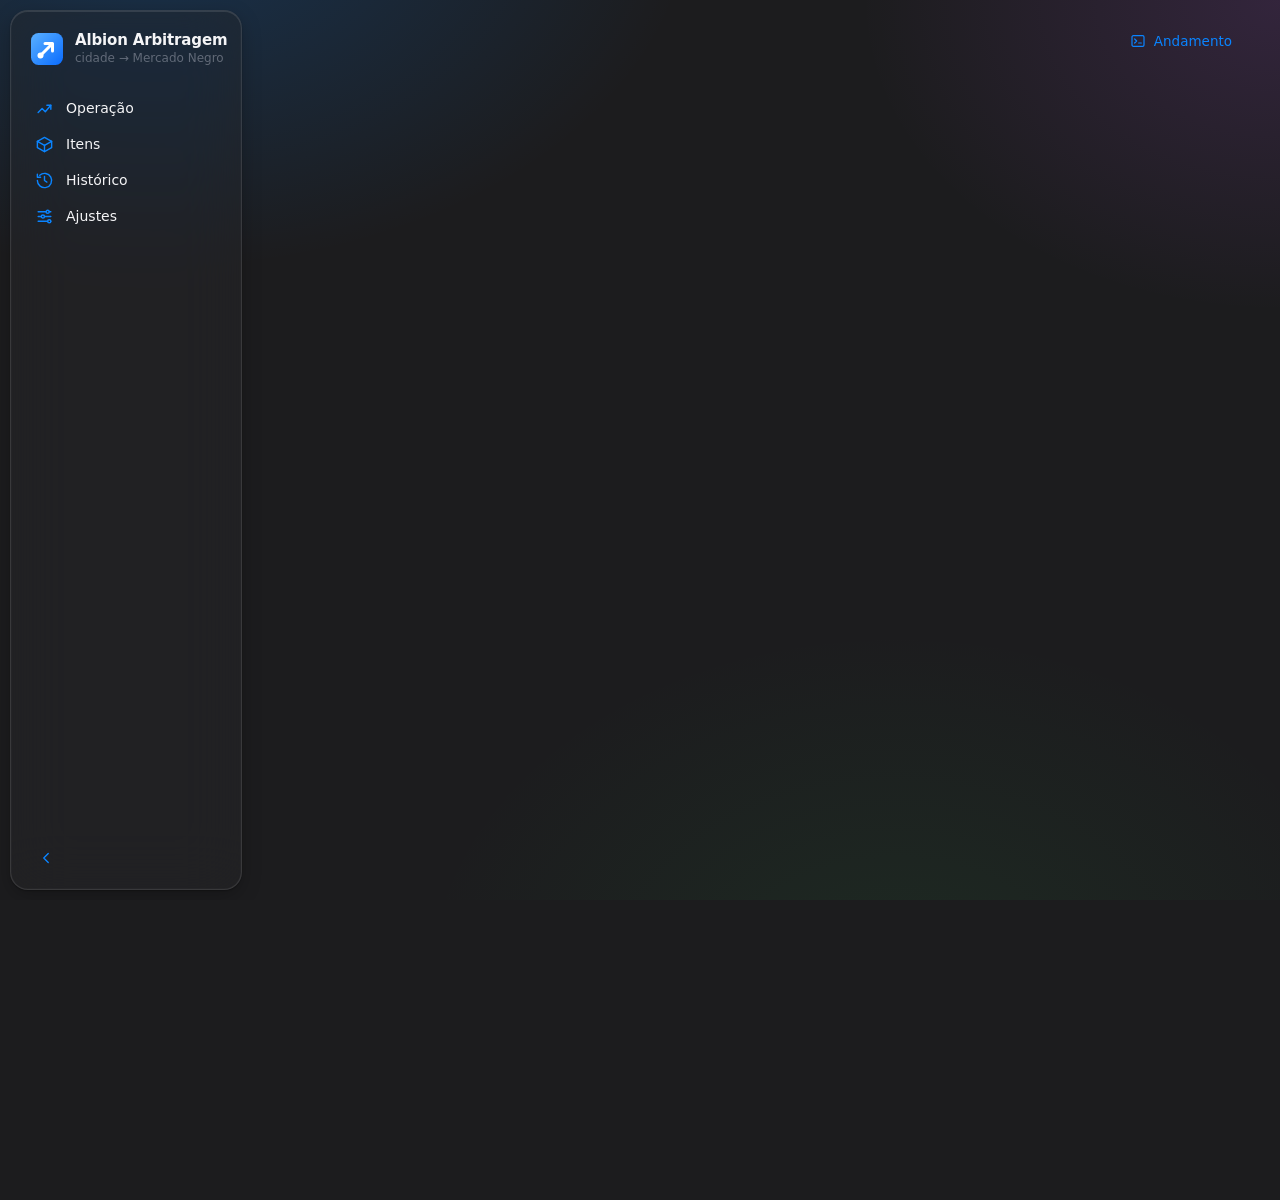
==== interface/web/index.html @ 405c1646 "Refaz a interface em HTML e lê os preços pela rede - Interface nova em HTML/CSS com pywebview: Opera" ====
<!doctype html>
<html lang="pt-BR">
<head>
  <meta charset="utf-8">
  <meta name="viewport" content="width=device-width, initial-scale=1">
  <title>Albion Arbitragem</title>
  <link rel="icon" href="img/marca.svg">
  <link rel="stylesheet" href="estilo.css">
</head>
<body>
  <div class="casca" id="casca">

    <aside class="lateral">
      <div class="marca">
        <img src="img/marca.svg" alt="">
        <div>
          <strong>Albion Arbitragem</strong>
          <span>cidade → Mercado Negro</span>
        </div>
      </div>

      <nav class="nav" id="nav" aria-label="Telas"></nav>

      <div class="lateral-pe">
        <div id="pe-catalogo"></div>
        <div id="pe-versao"></div>
        <button class="botao discreto icone pequeno recolher" id="recolher"
                title="Recolher a lateral" aria-label="Recolher a lateral"></button>
      </div>
    </aside>

    <main class="principal">
      <header class="topo">
        <div>
          <h1 id="titulo"></h1>
          <p id="subtitulo"></p>
        </div>
        <div class="acoes">
          <button class="botao discreto" id="abrir-log">
            <span id="icone-log"></span>
            <span>Andamento</span>
            <span class="selo oculto" id="selo-log"></span>
          </button>
        </div>
      </header>

      <section class="operacao oculto" id="operacao" aria-live="polite">
        <span class="girando"></span>
        <span class="rotulo" id="op-rotulo"></span>
        <span class="fraco num" id="op-andamento"></span>
        <span class="placar num" id="op-placar"></span>
        <button class="botao perigo-cheio pequeno" id="op-parar">Parar (F12)</button>
        <span class="barra" id="op-barra" style="width:0"></span>
      </section>

      <div class="conteudo" id="conteudo"></div>

      <section class="gaveta" id="gaveta" aria-label="Andamento">
        <div class="cabeca">
          <strong>Andamento</strong>
          <span class="fraquissimo" id="log-conta"></span>
          <span class="empurra"></span>
          <button class="botao discreto pequeno" id="log-limpar">Limpar</button>
          <button class="botao discreto icone pequeno" id="log-fechar" aria-label="Fechar"></button>
        </div>
        <pre id="log"></pre>
      </section>
    </main>
  </div>

  <div class="torradas" id="torradas" aria-live="polite"></div>

  <script src="js/base.js"></script>
  <script src="js/operacao.js"></script>
  <script src="js/itens.js"></script>
  <script src="js/historico.js"></script>
  <script src="js/ajustes.js"></script>
  <script src="js/app.js"></script>
</body>
</html>
---- interface/web/estilo.css ----
/* ==========================================================================
   Albion Arbitragem - estilo
   Uma cor de destaque so (acao). Verde, ambar e vermelho SO para ok, aviso e
   perigo. Fonte do sistema. Numeros com algarismos de largura fixa.
   ========================================================================== */

/* As cores do sistema da Apple (modo escuro do macOS): azul de acao, verde,
   laranja e vermelho de estado, e a escala de cinzas das superficies. */
:root {
  --fundo: #1c1c1e;
  --lateral: rgba(40, 40, 43, 0.92);
  --superficie: #2c2c2e;
  --superficie-2: #3a3a3c;
  --superficie-3: #48484a;
  --borda: rgba(84, 84, 88, 0.42);
  --borda-forte: rgba(120, 120, 128, 0.36);
  --texto: #f5f5f7;
  --texto-2: rgba(235, 235, 245, 0.62);
  --texto-3: rgba(235, 235, 245, 0.34);
  --destaque: #0a84ff;
  --destaque-forte: #0071e3;
  --destaque-suave: rgba(10, 132, 255, 0.18);
  --sobre-destaque: #ffffff;
  --ok: #30d158;
  --ok-suave: rgba(48, 209, 88, 0.16);
  --aviso: #ff9f0a;
  --aviso-suave: rgba(255, 159, 10, 0.16);
  --perigo: #ff453a;
  --perigo-suave: rgba(255, 69, 58, 0.16);
  --preenchimento: rgba(118, 118, 128, 0.24);
  --preenchimento-2: rgba(118, 118, 128, 0.32);
  --vidro: rgba(44, 44, 46, 0.78);
  --veu: rgba(0, 0, 0, 0.5);
  --sombra: 0 1px 2px rgba(0, 0, 0, 0.3), 0 6px 20px rgba(0, 0, 0, 0.22);
  --sombra-forte: 0 0 0 0.5px rgba(255, 255, 255, 0.12), 0 24px 70px rgba(0, 0, 0, 0.55);

  /* LIQUID GLASS: superficies translucidas sobre um fundo com cor, com o
     brilho de borda de um vidro que pega luz por cima. Com "reduzir
     transparencia" ligado, tudo vira solido (ver abaixo). */
  --ambiente:
    radial-gradient(900px 600px at 12% -10%, rgba(10, 132, 255, 0.22), transparent 60%),
    radial-gradient(700px 520px at 100% 0%, rgba(191, 90, 242, 0.14), transparent 60%),
    radial-gradient(800px 600px at 70% 110%, rgba(48, 209, 88, 0.08), transparent 60%);
  --vidro-cartao: rgba(44, 44, 46, 0.58);
  --vidro-lateral: rgba(38, 38, 41, 0.5);
  --vidro-forte: rgba(48, 48, 52, 0.72);
  --vidro-borda: rgba(255, 255, 255, 0.11);
  --vidro-brilho: inset 0 1px 0 rgba(255, 255, 255, 0.09), inset 0 0 0 0.5px rgba(255, 255, 255, 0.04);
  --vidro-desfoque: blur(28px) saturate(170%);

  --raio: 12px;
  --raio-p: 8px;
  --raio-g: 14px;

  --e1: 4px;
  --e2: 8px;
  --e3: 12px;
  --e4: 16px;
  --e5: 24px;
  --e6: 32px;

  --fonte: "Segoe UI Variable Text", "Segoe UI", system-ui, sans-serif;
  --fonte-titulo: "Segoe UI Variable Display", "Segoe UI", system-ui, sans-serif;
  --fonte-mono: "Cascadia Mono", Consolas, ui-monospace, monospace;

  color-scheme: dark;
}

:root[data-tema="claro"] {
  --fundo: #f2f2f7;
  --lateral: rgba(232, 232, 237, 0.94);
  --superficie: #ffffff;
  --superficie-2: #f2f2f7;
  --superficie-3: #e5e5ea;
  --borda: rgba(60, 60, 67, 0.16);
  --borda-forte: rgba(60, 60, 67, 0.26);
  --texto: #1d1d1f;
  --texto-2: rgba(60, 60, 67, 0.66);
  --texto-3: rgba(60, 60, 67, 0.36);
  --destaque: #007aff;
  --destaque-forte: #0062cc;
  --destaque-suave: rgba(0, 122, 255, 0.12);
  --ok: #34c759;
  --ok-suave: rgba(52, 199, 89, 0.14);
  --aviso: #ff9500;
  --aviso-suave: rgba(255, 149, 0, 0.14);
  --perigo: #ff3b30;
  --perigo-suave: rgba(255, 59, 48, 0.12);
  --preenchimento: rgba(118, 118, 128, 0.12);
  --preenchimento-2: rgba(118, 118, 128, 0.2);
  --vidro: rgba(255, 255, 255, 0.82);
  --veu: rgba(0, 0, 0, 0.22);
  --sombra: 0 1px 2px rgba(0, 0, 0, 0.05), 0 6px 20px rgba(0, 0, 0, 0.06);
  --sombra-forte: 0 0 0 0.5px rgba(0, 0, 0, 0.1), 0 24px 70px rgba(0, 0, 0, 0.2);
  --ambiente:
    radial-gradient(900px 600px at 12% -10%, rgba(0, 122, 255, 0.16), transparent 60%),
    radial-gradient(700px 520px at 100% 0%, rgba(175, 82, 222, 0.1), transparent 60%),
    radial-gradient(800px 600px at 70% 110%, rgba(52, 199, 89, 0.08), transparent 60%);
  --vidro-cartao: rgba(255, 255, 255, 0.62);
  --vidro-lateral: rgba(255, 255, 255, 0.45);
  --vidro-forte: rgba(255, 255, 255, 0.78);
  --vidro-borda: rgba(255, 255, 255, 0.75);
  --vidro-brilho: inset 0 1px 0 rgba(255, 255, 255, 0.9), 0 0 0 0.5px rgba(0, 0, 0, 0.06);
  color-scheme: light;
}

@media (prefers-contrast: more) {
  :root { --borda: rgba(255, 255, 255, 0.3); --texto-2: #d0d4de; --texto-3: #a9afbd; }
  :root[data-tema="claro"] { --borda: rgba(16, 22, 36, 0.4); --texto-2: #2f3542; --texto-3: #4b5263; }
}

@media (prefers-reduced-transparency: reduce) {
  :root, :root[data-tema="claro"] {
    --vidro: var(--superficie);
    --vidro-cartao: var(--superficie);
    --vidro-lateral: var(--lateral);
    --vidro-forte: var(--superficie);
    --ambiente: none;
    --vidro-desfoque: none;
  }
}

* { box-sizing: border-box; }

html, body {
  margin: 0;
  height: 100%;
  background: var(--fundo);
  color: var(--texto);
  font: 14px/1.5 var(--fonte);
  -webkit-font-smoothing: antialiased;
  overflow: hidden;
}

body { user-select: none; }
input, textarea, .selecionavel { user-select: text; }

button, input, select { font: inherit; color: inherit; }

/* barras de rolagem finas, da cor do tema */
::-webkit-scrollbar { width: 10px; height: 10px; }
::-webkit-scrollbar-thumb {
  background: var(--borda-forte);
  border-radius: 10px;
  border: 3px solid transparent;
  background-clip: content-box;
}
::-webkit-scrollbar-thumb:hover { background-color: var(--texto-3); }
::-webkit-scrollbar-track { background: transparent; }

:focus-visible { outline: 2px solid var(--destaque); outline-offset: 2px; }

.num { font-variant-numeric: tabular-nums; }
.fraco { color: var(--texto-2); }
.fraquissimo { color: var(--texto-3); }
.ok { color: var(--ok); }
.aviso { color: var(--aviso); }
.perigo { color: var(--perigo); }
.oculto { display: none !important; }

/* ==========================================================================
   Casca
   ========================================================================== */

.casca { display: flex; height: 100vh; background: var(--ambiente), var(--fundo); }

/* a lateral flutua: um painel de vidro solto da borda, como no macOS 26 */
.lateral {
  width: 232px;
  flex: none;
  margin: 10px 0 10px 10px;
  border-radius: 18px;
  background: var(--vidro-lateral);
  backdrop-filter: var(--vidro-desfoque);
  border: 0.5px solid var(--vidro-borda);
  box-shadow: var(--vidro-brilho), var(--sombra);
  display: flex;
  flex-direction: column;
  padding: var(--e4) var(--e3);
  overflow: hidden;
  transition: width 260ms cubic-bezier(0.3, 0.8, 0.25, 1);
}

.marca {
  display: flex;
  align-items: center;
  gap: var(--e3);
  padding: var(--e1) var(--e2) var(--e5);
  white-space: nowrap;
}
.marca img { width: 32px; height: 32px; flex: none; }
.marca strong { display: block; font: 600 15px/1.2 var(--fonte-titulo); letter-spacing: -0.01em; }
.marca span { display: block; font-size: 12px; color: var(--texto-3); }

.nav { display: flex; flex-direction: column; gap: 2px; }

/* a lateral do macOS: linha selecionada em azul cheio, texto branco */
.nav button {
  display: flex;
  align-items: center;
  gap: var(--e3);
  height: 34px;
  padding: 0 var(--e3);
  border: 0;
  border-radius: var(--raio-p);
  background: transparent;
  color: var(--texto);
  font-weight: 500;
  cursor: pointer;
  white-space: nowrap;
  text-align: left;
  transition: background 120ms ease-out, color 120ms ease-out;
}
.nav button svg { color: var(--destaque); }
.nav button:hover { background: var(--preenchimento); }
.nav button:active { transform: scale(0.98); }
.nav button[aria-current="page"] {
  background: linear-gradient(180deg, rgba(255, 255, 255, 0.18), rgba(255, 255, 255, 0) 55%), var(--destaque);
  color: #fff;
  box-shadow: inset 0 1px 0 rgba(255, 255, 255, 0.28), 0 4px 14px color-mix(in srgb, var(--destaque) 35%, transparent);
}
.nav button[aria-current="page"] svg { color: #fff; }
.nav button[aria-current="page"] .selo { background: rgba(255, 255, 255, 0.25); color: #fff; }
.nav svg { width: 19px; height: 19px; flex: none; }
.nav .selo { margin-left: auto; }

.lateral-pe {
  margin-top: auto;
  padding: var(--e3) var(--e2) 0;
  font-size: 12px;
  color: var(--texto-3);
  display: flex;
  flex-direction: column;
  gap: 2px;
  white-space: nowrap;
}

.recolher {
  margin-top: var(--e3);
  align-self: flex-start;
}

.casca.recolhida .lateral { width: 68px; }
.casca.recolhida .marca div,
.casca.recolhida .nav span,
.casca.recolhida .nav .selo,
.casca.recolhida .lateral-pe div { display: none; }
.casca.recolhida .nav button { justify-content: center; padding: 0; }
.casca.recolhida .marca { justify-content: center; padding-inline: 0; }
.casca.recolhida .recolher { align-self: center; }
.casca.recolhida .recolher svg { transform: scaleX(-1); }

.principal { flex: 1; display: flex; flex-direction: column; min-width: 0; position: relative; }

.topo {
  display: flex;
  align-items: center;
  gap: var(--e4);
  padding: var(--e5) var(--e6) var(--e4);
}
.topo h1 { margin: 0; font: 700 30px/1.1 var(--fonte-titulo); letter-spacing: -0.025em; }
.topo p { margin: 2px 0 0; color: var(--texto-2); }
.topo .acoes { margin-left: auto; display: flex; gap: var(--e2); }

.conteudo { flex: 1; overflow: auto; padding: 0 var(--e6) var(--e6); }
.tela { max-width: 1320px; }

/* barra da operacao: so existe enquanto algo roda */
.operacao {
  display: flex;
  align-items: center;
  gap: var(--e4);
  margin: 0 var(--e6) var(--e4);
  padding: var(--e3) var(--e3) var(--e3) var(--e4);
  border-radius: 999px;
  background: linear-gradient(180deg, rgba(255, 255, 255, 0.06), transparent), color-mix(in srgb, var(--destaque) 16%, var(--vidro-forte));
  backdrop-filter: var(--vidro-desfoque);
  border: 0.5px solid color-mix(in srgb, var(--destaque) 40%, var(--vidro-borda));
  box-shadow: var(--vidro-brilho), var(--sombra);
  position: relative;
  overflow: hidden;
}
.operacao .botao { border-radius: 999px; }
.operacao .barra { position: absolute; left: 0; bottom: 0; height: 3px; background: var(--destaque); transition: width 300ms ease-out; }
.operacao .rotulo { font-weight: 600; }
.operacao .placar { margin-left: auto; display: flex; gap: var(--e4); color: var(--texto-2); }
.operacao .placar b { color: var(--texto); font-weight: 600; }

/* ==========================================================================
   Componentes
   ========================================================================== */

/* botoes da Apple: preenchidos, sem contorno; o azul e a acao principal, o
   cinza e o resto, o vermelho e o que gasta ou apaga */
.botao {
  display: inline-flex;
  align-items: center;
  justify-content: center;
  gap: var(--e2);
  height: 34px;
  padding: 0 var(--e4);
  border-radius: var(--raio-p);
  border: 0;
  background: var(--preenchimento);
  color: var(--texto);
  font-weight: 600;
  font-size: 13.5px;
  cursor: pointer;
  white-space: nowrap;
  transition: background 120ms ease-out, filter 120ms ease-out, transform 100ms ease-out;
}
.botao:hover { background: var(--preenchimento-2); }
.botao:active:not(:disabled) { transform: scale(0.97); filter: brightness(0.92); }
.botao:disabled { opacity: 0.4; cursor: not-allowed; }
.botao svg { width: 16px; height: 16px; }

.botao.principal-acao {
  background: linear-gradient(180deg, rgba(255, 255, 255, 0.16), rgba(255, 255, 255, 0) 60%), var(--destaque);
  color: var(--sobre-destaque);
  box-shadow: inset 0 1px 0 rgba(255, 255, 255, 0.25);
}
.botao.principal-acao:hover { background: linear-gradient(180deg, rgba(255, 255, 255, 0.16), rgba(255, 255, 255, 0) 60%), var(--destaque-forte); }
.botao.perigo-acao { background: var(--preenchimento); color: var(--perigo); }
.botao.perigo-acao:hover { background: var(--perigo-suave); }
.botao.perigo-cheio { background: var(--perigo); color: #fff; }
.botao.discreto { background: transparent; color: var(--destaque); font-weight: 500; }
.botao.discreto:hover { background: var(--preenchimento); }
.botao.pequeno { height: 30px; padding: 0 var(--e3); font-size: 13px; }
.botao.icone { width: 36px; padding: 0; }
.botao.icone.pequeno { width: 30px; }

.selo {
  display: inline-flex;
  align-items: center;
  height: 20px;
  min-width: 20px;
  padding: 0 7px;
  border-radius: 10px;
  background: var(--superficie-3);
  color: var(--texto-2);
  font-size: 11.5px;
  font-weight: 600;
  font-variant-numeric: tabular-nums;
}
.selo.destaque { background: var(--destaque); color: var(--sobre-destaque); }
.selo.ok { background: var(--ok-suave); color: var(--ok); }
.selo.aviso { background: var(--aviso-suave); color: var(--aviso); }
.selo.perigo { background: var(--perigo-suave); color: var(--perigo); }

.cartao {
  background: var(--vidro-cartao);
  backdrop-filter: var(--vidro-desfoque);
  border: 0.5px solid var(--vidro-borda);
  box-shadow: var(--vidro-brilho);
  border-radius: var(--raio-g);
  padding: var(--e4) var(--e5);
}
.cartao > h2, .secao-titulo {
  margin: 0 0 var(--e3);
  font: 600 13px/1.3 var(--fonte);
  color: var(--texto-2);
}
.cartao > h2 { font: 700 15px/1.3 var(--fonte-titulo); color: var(--texto); letter-spacing: -0.01em; }

.grade-4 { display: grid; grid-template-columns: repeat(4, minmax(0, 1fr)); gap: var(--e3); }

.numero { padding: var(--e4); }
.numero .nome { font-size: 12.5px; color: var(--texto-2); }
.numero .valor {
  font: 600 26px/1.15 var(--fonte-titulo);
  letter-spacing: -0.02em;
  font-variant-numeric: tabular-nums;
  margin: 6px 0 2px;
  white-space: nowrap;
  overflow: hidden;
  text-overflow: ellipsis;
}
.numero .legenda { font-size: 12.5px; color: var(--texto-3); }
.numero.sem-valor .valor { color: var(--texto-3); }

.linha { display: flex; align-items: center; gap: var(--e3); flex-wrap: wrap; }
.linha.fim { justify-content: flex-end; }
.empurra { margin-left: auto; }
.pilha { display: flex; flex-direction: column; gap: var(--e4); }

.campo { display: flex; flex-direction: column; gap: 4px; }
.campo > label, .campo > .rotulo { font-size: 12.5px; color: var(--texto-2); font-weight: 500; }
.campo .junto { display: flex; align-items: center; gap: 6px; }
.campo .junto span { color: var(--texto-3); font-size: 13px; }
.campo .erro-campo { font-size: 12px; color: var(--perigo); min-height: 0; }

/* campos preenchidos, sem contorno; o anel de foco azul do macOS */
.entrada, select.entrada {
  height: 34px;
  min-width: 0;
  padding: 0 var(--e3);
  border-radius: var(--raio-p);
  border: 0;
  background: var(--preenchimento);
  color: var(--texto);
  font-variant-numeric: tabular-nums;
  transition: box-shadow 120ms ease-out, background 120ms ease-out;
}
select.entrada option { background: var(--superficie); color: var(--texto); }
.entrada:focus { outline: none; box-shadow: 0 0 0 3.5px color-mix(in srgb, var(--destaque) 55%, transparent); }
.entrada.invalida { box-shadow: 0 0 0 2px var(--perigo); }
.entrada::placeholder { color: var(--texto-3); }
.entrada.curta { width: 76px; text-align: right; }
.entrada.media { width: 132px; text-align: right; }
select.entrada { padding-right: var(--e5); cursor: pointer; }

.busca { position: relative; flex: 1; }
.busca svg { position: absolute; left: 10px; top: 10px; width: 16px; height: 16px; color: var(--texto-3); }
.busca .entrada { width: 100%; padding-left: 34px; }

/* segmentado: poucas opcoes, todas a vista */
.segmentado {
  display: inline-flex;
  padding: 2px;
  gap: 2px;
  border-radius: var(--raio-p);
  background: var(--preenchimento);
}
.segmentado button {
  height: 28px;
  padding: 0 var(--e3);
  border: 0;
  border-radius: 5px;
  background: transparent;
  color: var(--texto-2);
  font-weight: 600;
  font-size: 13px;
  cursor: pointer;
  transition: background 140ms ease-out, color 140ms ease-out;
}
.segmentado button:active { transform: scale(0.97); }
/* a peca escolhida e uma lente: vidro claro com brilho no topo */
.segmentado button[aria-pressed="true"] {
  background: linear-gradient(180deg, rgba(255, 255, 255, 0.16), rgba(255, 255, 255, 0.04));
  color: var(--texto);
  box-shadow: inset 0 1px 0 rgba(255, 255, 255, 0.22), inset 0 0 0 0.5px rgba(255, 255, 255, 0.08), 0 1px 4px rgba(0, 0, 0, 0.3);
}
:root[data-tema="claro"] .segmentado button[aria-pressed="true"] {
  background: #fff;
  box-shadow: inset 0 1px 0 #fff, 0 0 0 0.5px rgba(0, 0, 0, 0.06), 0 2px 6px rgba(0, 0, 0, 0.12);
}

/* chave liga/desliga */
.chave { display: flex; align-items: flex-start; gap: var(--e3); cursor: pointer; }
.chave input { position: absolute; opacity: 0; pointer-events: none; }
/* o interruptor da Apple: verde quando ligado */
.chave .trilho {
  flex: none;
  width: 42px;
  height: 26px;
  border-radius: 13px;
  background: var(--preenchimento-2);
  position: relative;
  transition: background 200ms ease-out;
}
.chave .trilho::after {
  content: "";
  position: absolute;
  top: 2px;
  left: 2px;
  width: 22px;
  height: 22px;
  border-radius: 50%;
  background: #fff;
  box-shadow: 0 2px 4px rgba(0, 0, 0, 0.25), 0 0 0 0.5px rgba(0, 0, 0, 0.06);
  transition: transform 260ms cubic-bezier(0.3, 0.8, 0.25, 1);
}
.chave input:checked + .trilho { background: var(--ok); }
.chave input:checked + .trilho::after { transform: translateX(16px); }
.chave input:focus-visible + .trilho { outline: 2px solid var(--destaque); outline-offset: 2px; }
.chave strong { display: block; font-weight: 500; }
.chave small { display: block; color: var(--texto-3); font-size: 12.5px; line-height: 1.45; }

/* caixa de marcar */
.marcar { display: inline-flex; align-items: center; gap: var(--e2); cursor: pointer; color: var(--texto-2); }
.marcar input { width: 16px; height: 16px; accent-color: var(--destaque); margin: 0; }

/* tabela */
.tabela-caixa {
  border: 0.5px solid var(--vidro-borda);
  border-radius: var(--raio-g);
  overflow: auto;
  background: var(--vidro-cartao);
  backdrop-filter: var(--vidro-desfoque);
  box-shadow: var(--vidro-brilho);
}
table.tabela { width: 100%; border-collapse: collapse; font-variant-numeric: tabular-nums; }
.tabela th {
  position: sticky;
  top: 0;
  z-index: 1;
  background: var(--vidro-forte);
  backdrop-filter: var(--vidro-desfoque);
  text-align: left;
  font-size: 12px;
  font-weight: 600;
  color: var(--texto-3);
  padding: 10px var(--e3);
  border-bottom: 1px solid var(--borda);
  white-space: nowrap;
  cursor: default;
}
.tabela th.ordenavel { cursor: pointer; }
.tabela th.ordenavel:hover { color: var(--texto); }
.tabela th[aria-sort] { color: var(--texto); }
.tabela th[aria-sort="ascending"]::after { content: " ↑"; }
.tabela th[aria-sort="descending"]::after { content: " ↓"; }
.tabela td { padding: 9px var(--e3); border-bottom: 1px solid var(--borda); white-space: nowrap; }
.tabela tr:last-child td { border-bottom: 0; }
.tabela tbody tr:hover td { background: var(--superficie-2); }
.tabela .d { text-align: right; }
.tabela .n { color: var(--texto-3); width: 1%; text-align: right; }
.tabela td.item { font-weight: 500; }

/* estado vazio: diz o que falta e onde resolver */
.vazio {
  display: flex;
  flex-direction: column;
  align-items: center;
  justify-content: center;
  gap: var(--e3);
  padding: var(--e6) var(--e5);
  text-align: center;
  color: var(--texto-2);
  min-height: 220px;
}
.vazio svg { width: 36px; height: 36px; color: var(--texto-3); }
.vazio strong { color: var(--texto); font-size: 15px; }
.vazio p { margin: 0; max-width: 460px; }

.nota { font-size: 12.5px; color: var(--texto-3); }
.nota.ok { color: var(--ok); }
.nota.aviso { color: var(--aviso); }
.nota.perigo { color: var(--perigo); }

/* ==========================================================================
   Gaveta do Andamento (log)
   ========================================================================== */

.gaveta {
  position: absolute;
  left: 0;
  right: 0;
  bottom: 0;
  height: 300px;
  display: flex;
  flex-direction: column;
  background: var(--vidro-forte);
  backdrop-filter: var(--vidro-desfoque);
  border-top: 1px solid var(--borda-forte);
  box-shadow: 0 -12px 40px rgba(0, 0, 0, 0.28);
  transform: translateY(100%);
  visibility: hidden;
  z-index: 20;
}
.gaveta .cabeca { display: flex; align-items: center; gap: var(--e2); padding: var(--e2) var(--e3) var(--e2) var(--e5); border-bottom: 1px solid var(--borda); }
.gaveta .cabeca strong { font-size: 13px; }
.gaveta pre {
  flex: 1;
  margin: 0;
  overflow: auto;
  padding: var(--e3) var(--e5);
  font: 12.5px/1.55 var(--fonte-mono);
  color: var(--texto-2);
  user-select: text;
  white-space: pre;
}
/* vazia, diz o que vai aparecer ali em vez de ser so um espaco escuro */
.gaveta pre:empty::before {
  content: "Nada por enquanto. Durante uma leitura, compra ou venda, o que o bot faz aparece aqui, linha por linha.";
  font-family: var(--fonte);
  color: var(--texto-3);
}
.gaveta pre .erro { color: var(--perigo); }
.gaveta pre .aviso { color: var(--aviso); }
.gaveta pre .forte { color: var(--texto); font-weight: 600; }
.gaveta pre .fraco { color: var(--texto-3); }

/* ==========================================================================
   Dialogo e avisos rapidos
   ========================================================================== */

.veu {
  position: fixed;
  inset: 0;
  background: var(--veu);
  display: flex;
  align-items: center;
  justify-content: center;
  z-index: 50;
  opacity: 0;
}
.dialogo {
  width: min(480px, calc(100vw - 48px));
  background: var(--vidro-forte);
  backdrop-filter: var(--vidro-desfoque);
  border: 0.5px solid var(--vidro-borda);
  border-radius: 22px;
  box-shadow: var(--vidro-brilho), var(--sombra-forte);
  padding: var(--e5);
}
.dialogo h3 { margin: 0 0 var(--e2); font: 600 18px/1.3 var(--fonte-titulo); letter-spacing: -0.01em; }
.dialogo .texto { color: var(--texto-2); white-space: pre-line; }
.dialogo .texto ul { margin: var(--e2) 0 0; padding-left: 20px; }
.dialogo .dados { margin-top: var(--e4); display: grid; grid-template-columns: auto 1fr; gap: 6px var(--e4); font-variant-numeric: tabular-nums; }
.dialogo .dados dt { color: var(--texto-3); }
.dialogo .dados dd { margin: 0; text-align: right; font-weight: 600; }
.dialogo .botoes { display: flex; justify-content: flex-end; gap: var(--e2); margin-top: var(--e5); }
.dialogo .entrada { width: 100%; margin-top: var(--e3); }

.torradas { position: fixed; left: 50%; bottom: 24px; transform: translateX(-50%); display: flex; flex-direction: column; gap: var(--e2); align-items: center; z-index: 60; pointer-events: none; }
.torrada {
  padding: 10px var(--e4);
  border-radius: 999px;
  background: var(--vidro-forte);
  backdrop-filter: var(--vidro-desfoque);
  border: 0.5px solid var(--vidro-borda);
  box-shadow: var(--vidro-brilho), var(--sombra);
  font-weight: 500;
  font-size: 13.5px;
  animation: entra 220ms cubic-bezier(0.3, 0.7, 0.2, 1);
}
.torrada.ok { border-color: color-mix(in srgb, var(--ok) 40%, transparent); }
.torrada.perigo { border-color: color-mix(in srgb, var(--perigo) 50%, transparent); }
@keyframes entra { from { opacity: 0; transform: translateY(8px); } }

.girando { width: 16px; height: 16px; border-radius: 50%; border: 2px solid var(--borda-forte); border-top-color: var(--destaque); animation: gira 0.8s linear infinite; flex: none; }
@keyframes gira { to { transform: rotate(360deg); } }

@media (prefers-reduced-motion: reduce) {
  *, *::before, *::after { transition-duration: 0ms !important; animation-duration: 0ms !important; }
  .girando { animation: gira 1.6s linear infinite !important; }
}

/* ==========================================================================
   Operacao
   ========================================================================== */

.passos { display: grid; grid-template-columns: repeat(3, minmax(0, 1fr)); gap: var(--e3); margin-bottom: var(--e5); }
.passo {
  display: flex;
  align-items: center;
  gap: var(--e3);
  padding: var(--e3) var(--e4);
  border-radius: var(--raio-g);
  border: 0.5px solid var(--vidro-borda);
  background: var(--vidro-cartao);
  backdrop-filter: var(--vidro-desfoque);
  box-shadow: var(--vidro-brilho);
  cursor: pointer;
  text-align: left;
  color: inherit;
  transition: border-color 140ms ease-out, background 140ms ease-out;
}
.passo:hover { border-color: var(--borda-forte); }
.passo:active { transform: scale(0.99); }
.passo[aria-current="step"] { border-color: var(--destaque); background: color-mix(in srgb, var(--destaque) 16%, var(--vidro-cartao)); }
.passo .indice {
  width: 28px;
  height: 28px;
  border-radius: 50%;
  flex: none;
  display: grid;
  place-items: center;
  font-weight: 700;
  font-size: 13px;
  background: var(--superficie-3);
  color: var(--texto-2);
}
.passo[aria-current="step"] .indice { background: var(--destaque); color: var(--sobre-destaque); }
.passo strong { display: block; font-weight: 600; }
.passo small { display: block; color: var(--texto-3); font-size: 12.5px; white-space: nowrap; overflow: hidden; text-overflow: ellipsis; }
.passo > div { min-width: 0; }

.mercados { display: grid; grid-template-columns: repeat(7, minmax(0, 1fr)); gap: var(--e3); }
.mercado {
  display: flex;
  flex-direction: column;
  align-items: center;
  gap: 6px;
  padding: var(--e4) var(--e2) var(--e3);
  border-radius: var(--raio-g);
  border: 0.5px solid var(--vidro-borda);
  background: var(--vidro-cartao);
  backdrop-filter: var(--vidro-desfoque);
  box-shadow: var(--vidro-brilho);
  cursor: pointer;
  color: inherit;
  transition: border-color 140ms ease-out, background 140ms ease-out;
}
.mercado:hover { border-color: var(--borda-forte); }
.mercado:active { transform: scale(0.98); }
.mercado[aria-pressed="true"] { border-color: var(--destaque); background: color-mix(in srgb, var(--destaque) 16%, var(--vidro-cartao)); }
.mercado img, .mercado .emblema { width: 44px; height: 44px; }
.mercado .emblema { display: grid; place-items: center; border-radius: 50%; background: #1b1b22; color: #c9a65a; }
.mercado .emblema svg { width: 24px; height: 24px; }
.mercado strong { font-weight: 600; font-size: 13.5px; white-space: nowrap; }
.mercado small { font-size: 12px; color: var(--texto-3); font-variant-numeric: tabular-nums; white-space: nowrap; }
.mercado small.ok { color: var(--ok); }
.mercado small.aviso { color: var(--aviso); }
.mercado small.perigo { color: var(--perigo); }

.plano { display: flex; align-items: center; gap: var(--e5); }
.plano .tempo { font: 600 30px/1 var(--fonte-titulo); letter-spacing: -0.02em; font-variant-numeric: tabular-nums; }
.plano .detalhe { color: var(--texto-2); }
.plano.separado { margin-top: var(--e4); padding-top: var(--e4); border-top: 0.5px solid var(--borda); }

/* titulo do cartao com alguma coisa no canto direito */
.cabeca-cartao { display: flex; align-items: center; justify-content: space-between; gap: var(--e3); margin-bottom: var(--e3); }
.cabeca-cartao h2 { margin: 0; font: 700 15px/1.3 var(--fonte-titulo); color: var(--texto); letter-spacing: -0.01em; }

/* a situacao da leitura pela rede, numa pilula */
.pilula-rede {
  display: inline-flex; align-items: center; gap: 6px;
  height: 26px; padding: 0 10px; border: 0; border-radius: 999px;
  background: var(--preenchimento); color: var(--texto-2);
  font-size: 12.5px; font-weight: 500; cursor: pointer;
}
.pilula-rede:hover { color: var(--texto); }

/* a coluna de qualidade so aparece quando alguma linha tem qualidade */
.tabela-caixa.sem-qualidade [data-col="qualidade"] { display: none; }

/* ==========================================================================
   Itens
   ========================================================================== */

.itens { display: grid; grid-template-columns: minmax(0, 1fr) minmax(0, 1.15fr); gap: var(--e4); align-items: start; }
.lista-arvore { height: 420px; overflow: auto; margin: var(--e3) calc(var(--e2) * -1) 0; padding: 0 var(--e2); }
.no { display: flex; align-items: center; gap: var(--e2); height: 32px; padding: 0 var(--e2); border-radius: 6px; cursor: pointer; white-space: nowrap; }
.no:hover { background: var(--superficie-2); }
.no.selecionado { background: var(--destaque-suave); }
.no .seta { width: 16px; height: 16px; color: var(--texto-3); transition: transform 160ms ease-out; flex: none; }
.no.aberto .seta { transform: rotate(90deg); }
.no .conta { margin-left: auto; color: var(--texto-3); font-size: 12px; font-variant-numeric: tabular-nums; }
.no .tem { color: var(--ok); font-size: 12px; }
.no.cat { font-weight: 600; }
.no.fam { padding-left: 26px; color: var(--texto-2); font-weight: 500; }
.no.folha { padding-left: 50px; }
.no.folha.raso { padding-left: 26px; }
.no.ja-tenho { color: var(--texto-3); }
.no .marca-propria { width: 6px; height: 6px; border-radius: 50%; background: var(--destaque); flex: none; }

.quantidades { display: grid; grid-template-columns: repeat(13, minmax(54px, 1fr)); gap: var(--e2); }
.quantidade { display: flex; flex-direction: column; gap: 4px; align-items: stretch; }
.quantidade label { font-size: 12px; color: var(--texto-3); text-align: center; font-variant-numeric: tabular-nums; }
.quantidade .entrada { width: 100%; text-align: center; padding: 0 4px; }
.quantidade .entrada.propria { border-color: color-mix(in srgb, var(--destaque) 60%, transparent); font-weight: 700; }
.quantidade .entrada.zero { color: var(--texto-3); }

.nivel { display: inline-flex; align-items: center; gap: var(--e2); }

/* ==========================================================================
   Historico
   ========================================================================== */

/* itens: a barra da selecao e as ferramentas de quantidade */
.barra-selecao { margin-top: var(--e3); min-height: 32px; }
.ferramentas-qtd { display: flex; flex-direction: column; gap: var(--e2); margin-top: var(--e4); padding-top: var(--e4); border-top: 0.5px solid var(--borda); }
.ferramentas-qtd .linha { gap: var(--e2); }
.ferramentas-qtd select.entrada { width: auto; }

.grade-3 { display: grid; grid-template-columns: repeat(3, minmax(0, 1fr)); gap: var(--e3); }
.grade-3:empty { display: none; }
.destaque-lado { border-left: 3px solid var(--borda-forte); padding: var(--e3) var(--e4); }
.destaque-lado .valor { font-weight: 600; margin-top: 4px; }

/* ==========================================================================
   Ajustes - como os Ajustes do Mac: abas no topo, grupos em lista, o nome a
   esquerda e o controle a direita, todos alinhados na mesma coluna
   ========================================================================== */

.ajustes { max-width: 760px; padding-bottom: var(--e6); }
.topo-ajustes { display: flex; align-items: center; gap: var(--e4); margin-bottom: var(--e5); }
.salvo { font-size: 12.5px; color: var(--ok); opacity: 0; transition: opacity 200ms ease-out; }
.salvo.visivel { opacity: 1; }

.pagina-ajustes { display: flex; flex-direction: column; gap: var(--e5); }
.pagina-ajustes[hidden] { display: none; }

.grupo-ajustes > h3 { margin: 0 0 var(--e2) var(--e4); font: 600 13px/1.3 var(--fonte); color: var(--texto-2); }
.lista-ajustes {
  background: var(--vidro-cartao);
  backdrop-filter: var(--vidro-desfoque);
  border: 0.5px solid var(--vidro-borda);
  box-shadow: var(--vidro-brilho);
  border-radius: var(--raio-g);
  padding: 0 var(--e4);
}
.rodape-grupo { margin: var(--e2) var(--e4) 0; font-size: 12.5px; line-height: 1.45; color: var(--texto-3); }

.linha-ajuste {
  display: grid;
  grid-template-columns: minmax(0, 1fr) auto;
  align-items: center;
  gap: 0 var(--e4);
  min-height: 52px;
  padding: 10px 0;
  border-bottom: 0.5px solid var(--borda);
}
.linha-ajuste:last-child { border-bottom: 0; }
.linha-ajuste .rotulo strong { display: block; font-weight: 500; }
.linha-ajuste .rotulo small { display: block; margin-top: 2px; font-size: 12.5px; line-height: 1.4; color: var(--texto-3); }
.linha-ajuste .inteira { grid-column: 1 / -1; margin-top: var(--e2); }
.linha-ajuste .inteira .entrada { width: 100%; }
.linha-ajuste .erro-campo { grid-column: 1 / -1; font-size: 12.5px; color: var(--perigo); }
.linha-ajuste .erro-campo:empty { display: none; }
.linha-ajuste .erro-campo:not(:empty) { margin-top: 6px; }

/* o numero com a unidade dentro: todos da mesma largura, alinhados */
.com-unidade {
  display: inline-flex;
  align-items: center;
  width: 156px;
  height: 34px;
  border-radius: var(--raio-p);
  background: var(--preenchimento);
  transition: box-shadow 120ms ease-out;
  cursor: text;
}
.com-unidade .entrada { flex: 1; width: 0; height: 100%; background: transparent; text-align: right; padding-right: 6px; box-shadow: none; }
.com-unidade .entrada:focus { box-shadow: none; }
.com-unidade span { flex: none; min-width: 44px; padding-right: var(--e3); font-size: 12.5px; color: var(--texto-3); }
.com-unidade .entrada:last-child { padding-right: var(--e3); }
/* vazio diz "sem limite" sozinho, sem a unidade do lado */
.com-unidade:has(.entrada:placeholder-shown) span { visibility: hidden; }
.com-unidade:focus-within { box-shadow: 0 0 0 3.5px color-mix(in srgb, var(--destaque) 55%, transparent); }
.com-unidade.invalida { box-shadow: 0 0 0 2px var(--perigo); }
.entrada.larga { width: 156px; }

/* so o interruptor, sem texto ao lado: o nome ja esta na linha */
.chave.so-trilho { display: inline-flex; }

/* a situacao da leitura pela rede: uma bolinha com a cor do estado */
.linha-ajuste .rotulo small.com-ponto { display: flex; align-items: baseline; gap: 6px; }
.ponto { flex: none; display: inline-block; width: 7px; height: 7px; border-radius: 50%; background: var(--texto-3); transform: translateY(-1px); }
.ponto.ok { background: var(--ok); }
.ponto.aviso { background: var(--aviso); }
.ponto.esperando { background: var(--destaque); }
.ponto.desligado { background: var(--texto-3); }

@media (max-width: 1240px) {
  .mercados { grid-template-columns: repeat(4, minmax(0, 1fr)); }
  .quantidades { grid-template-columns: repeat(7, minmax(54px, 1fr)); }
  .grade-4 { grid-template-columns: repeat(2, minmax(0, 1fr)); }
}
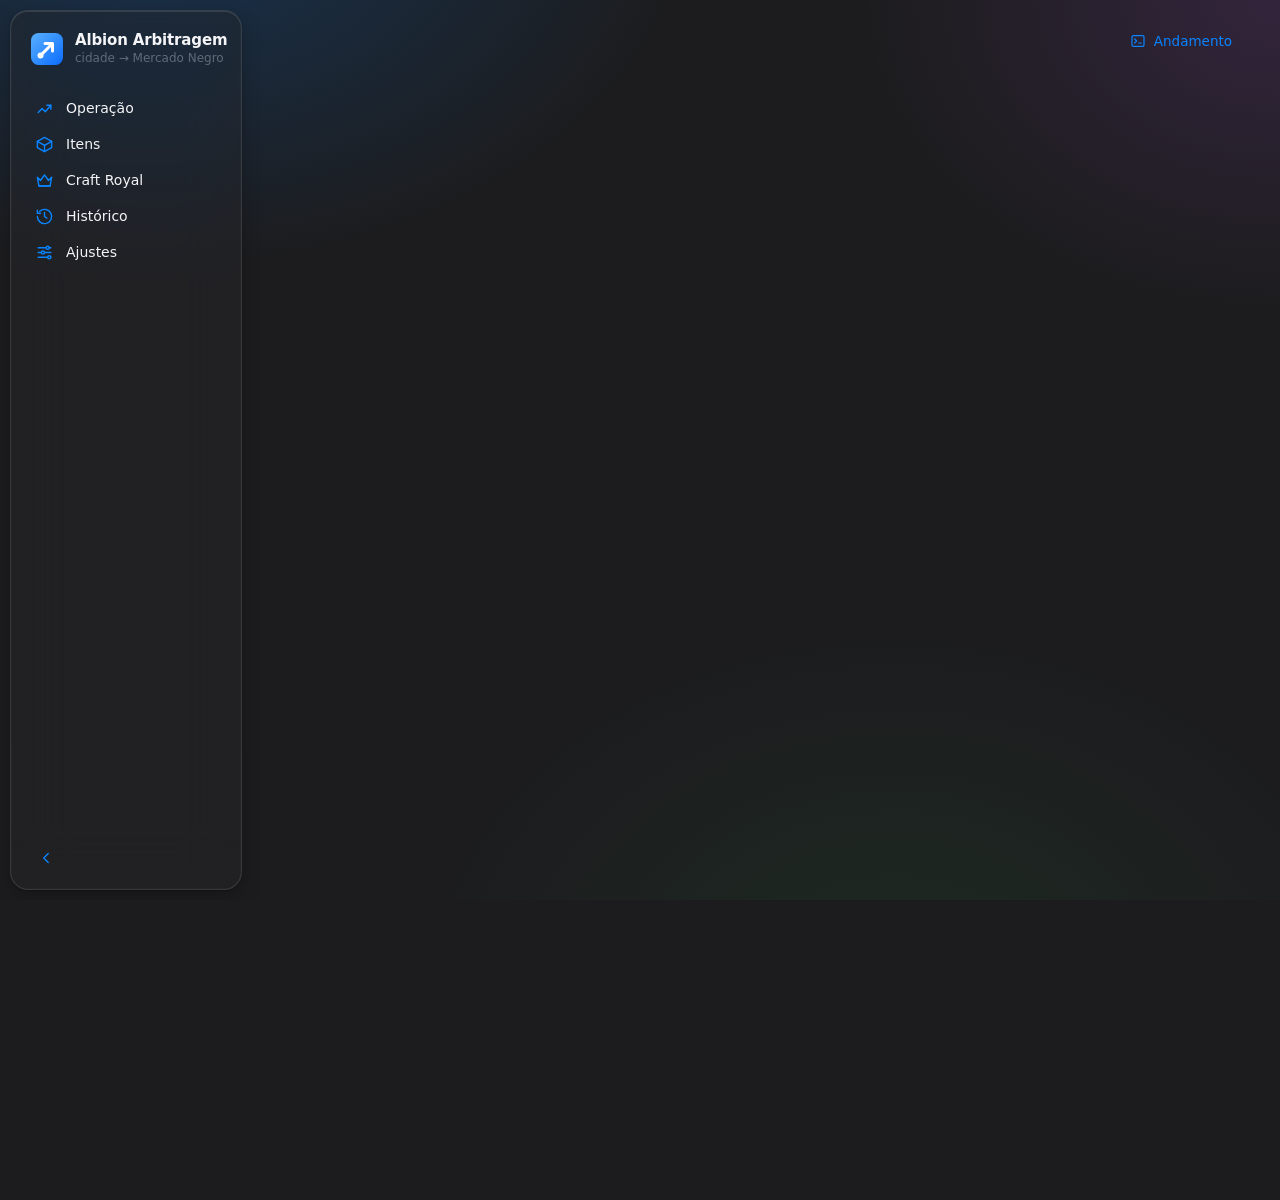
==== commit f33f50fd: "Pagina Craft Royal: vale a pena craftar Royal para vender na hora no Mercado Negro? A receita, dos d" ====
--- a/interface/web/index.html
+++ b/interface/web/index.html
@@ -73,6 +73,7 @@
   <script src="js/base.js"></script>
   <script src="js/operacao.js"></script>
   <script src="js/itens.js"></script>
+  <script src="js/royal.js"></script>
   <script src="js/historico.js"></script>
   <script src="js/ajustes.js"></script>
   <script src="js/app.js"></script>
--- a/interface/web/estilo.css
+++ b/interface/web/estilo.css
@@ -480,6 +480,12 @@
 .marcar { display: inline-flex; align-items: center; gap: var(--e2); cursor: pointer; color: var(--texto-2); }
 .marcar input { width: 16px; height: 16px; accent-color: var(--destaque); margin: 0; }
 
+/* as combinacoes da leitura de precos: um grau por linha, uma caixa por combinacao */
+.combinacoes { margin-top: var(--e3); padding: var(--e3); border: 1px solid var(--borda); border-radius: var(--raio-p); background: var(--superficie-2); display: grid; gap: 10px; }
+.combinacoes-grau { display: flex; flex-wrap: wrap; align-items: center; gap: 8px 18px; }
+.combinacoes-grau > strong { width: 64px; color: var(--texto-2); font-weight: 600; }
+.botao-combinacoes { min-width: 140px; text-align: left; cursor: pointer; }
+
 /* tabela */
 .tabela-caixa {
   border: 0.5px solid var(--vidro-borda);
